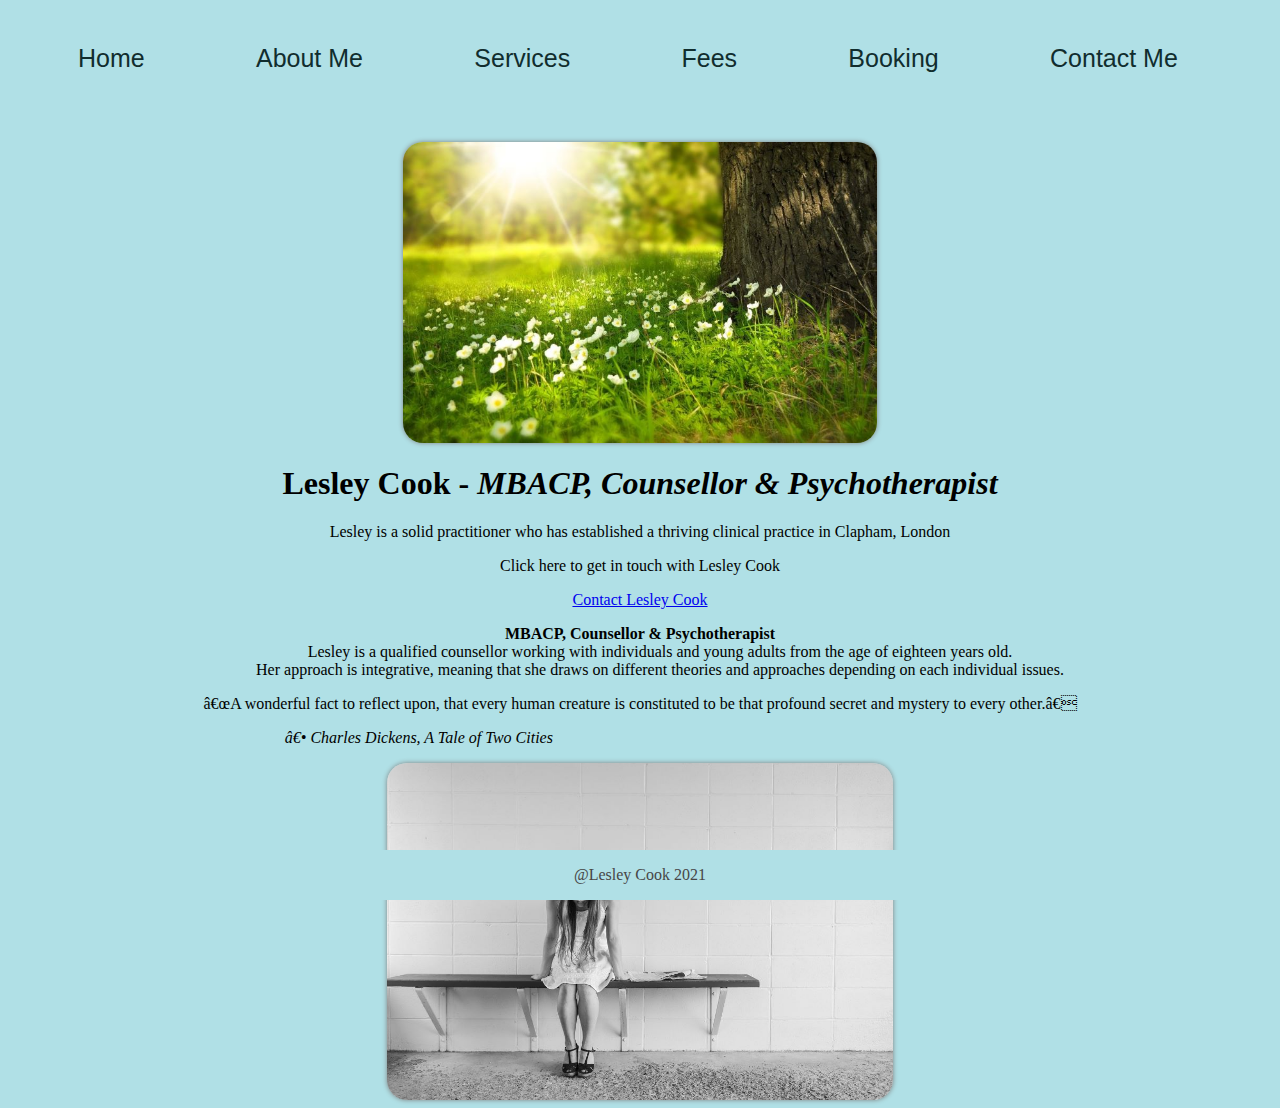
==== index.html @ c25f2ef3 "1.20 commit" ====
<!DOCTYPE html>
<html lang="en">
<head>
  <title>Lesley Cook - Counselling</title>
  <meta name="description" content="Lesley Cook - Counselling" />
  <meta charset="utf=8" />
  <meta name="viewport" content="width=device-width, initial-scale=1.0">
  <meta name="keywords" content="Lesley Cook, Counselling, therapist, mental health, Clapham, Addiction">
  <meta name="wb:op" content="4233aabd010996d9380c8a2611e5951f"/>
  <link rel="preconnect" href="https://fonts.gstatic.com">
  <link rel="stylesheet" href="styles.css" />
</head>
<nav id="top-nav">
  <ul class="main-items">
    <li><a href="index.html">Home</a></li>
        <li>
          <a href="aboutme.html">About Me</a>
        </li>
        <li>
          <a href="services.html">Services</a>
        </li>
        <li>
          <a href="fees.html">Fees</a>
        </li>
        <li>
          <a href="booking.html">Booking</a>
          </li>
        <li>
          <a href="contactme.html">Contact Me</a>
        </li>
</nav>
    <br>
    <body>
    </head>
    <body style="background-color:powderblue;">
      <figure>
    <img class= "align-different" src="./images/tree.jpg" alt="Lesley Cook">
        <h1>Lesley Cook - <i>MBACP, Counsellor & Psychotherapist</i></h1>
        <p>Lesley is a solid practitioner who has established a thriving clinical practice in Clapham, London</p>
      </figure>
      <div>
        <p>Click here to get in touch with Lesley Cook</p>
        <p>
          <a href="contactme.html">Contact Lesley Cook</a>
        </p>
      </div>
        <dl>
          <dt>MBACP, Counsellor & Psychotherapist</dt>
       <dd>Lesley is a qualified counsellor working with individuals and young adults from the age of eighteen years old.</dd>
       <dd>Her approach is integrative, meaning that she draws on different theories and approaches depending on each individual issues.</dd>
      </dl>
      <blockquote>
       <p>“A wonderful fact to reflect upon, that every human creature is constituted to be that profound secret and mystery to every other.”</p>
       <cite>
        ― Charles Dickens, A Tale of Two Cities
      </cite>
      </blockquote>
      <img class= "align-different" src="./images/worried-girl.jpg" alt="Woried looking lady sitting on a bench">
      <div class="footer">
        <p>@Lesley Cook 2021</p>
      </div>
      </body>
</html>
---- styles.css ----
/* Font google */

font-family: 'Roboto', sans-serif;
font-family: 'Source Sans Pro', sans-serif;

body, ul, li {
  padding: 0;
  margin: 0;
  text-align: center;
}

body {
  background-color: powderblue;
}
/* NAVIGATION */

#top-nav .main-items {
  display: flex;
  justify-content: space-between;
  margin: 0;
  flex-grow: 0.8;
  flex-direction: row;
  align-items:center;
}

#top-nav {
  background-color: powderblue;
  height: 100px;
  display: flex;
  align-items: center;
}

#top-nav li {
  list-style-type: none;
  font-size: 25px;
}

#top-nav li a {
  text-decoration: none;
  font-family: 'Dosis', sans-serif;
  color: rgb(17, 45, 46);
  padding: 15px 30px;
}

#top-nav li a:hover {
  color: #FFF;
  background-color: rgb(145, 172, 190);
}


/* Header/Blog Title */
.header {
  padding: 30px;
  text-align: center;
  background: white;
}

.header h1 {
  font-size: 70px;
}
.align-center {
  border: 1px solid grey;
  padding: 3px;
  border-radius: 20px;
  box-shadow: 0px 0px 5px grey;
  width: 30%;
  display: block;
  margin: 0 auto;

}

.align-different {
  margin-left: auto;
  margin-right: auto;
  width: 40%;
  display: block;
  border-radius: 20px;
  box-shadow: 0px 0px 5px grey;
  

}
.align-center-email {
display: block;
margin-left: 670px;


}
h1, h2 {
  text-align: center;
}

footer {
  display: inline;
  justify-content: center;
  padding: 5px;
  background-color: #89b2be;
  color: #fff;
}

p, dl {
  display: block;
  margin-block-start: 1em;
  margin-block-end: 1em;
  margin-inline-start: 0px;
  margin-inline-end: 0px;
  text-align: center;
}

cite {

  margin-left: 20%;
}

#contactme {
width: 155px;
position: absolute;
left: 350px;
top: 450px;
}

#contactlesley {
  margin-right: 800px;
}

#help-finger {
  width: 155px;
  position: absolute;
  right: 350px;
  top: 460px;
  }


.center {
  text-align: center;
  list-style-position: inside;
}
  ol.center li {
    text-align: left;
    margin-left: 45%;

  }

  /**
 * Footer Styles
 */

 .footer {
  position: fixed;
  left: 0;
  bottom: 0;
  width: 100%;
  background-color: powderblue;
  color: rgb(71, 70, 70);
  text-align: center;
}

dt {
  font-weight: bold;
}
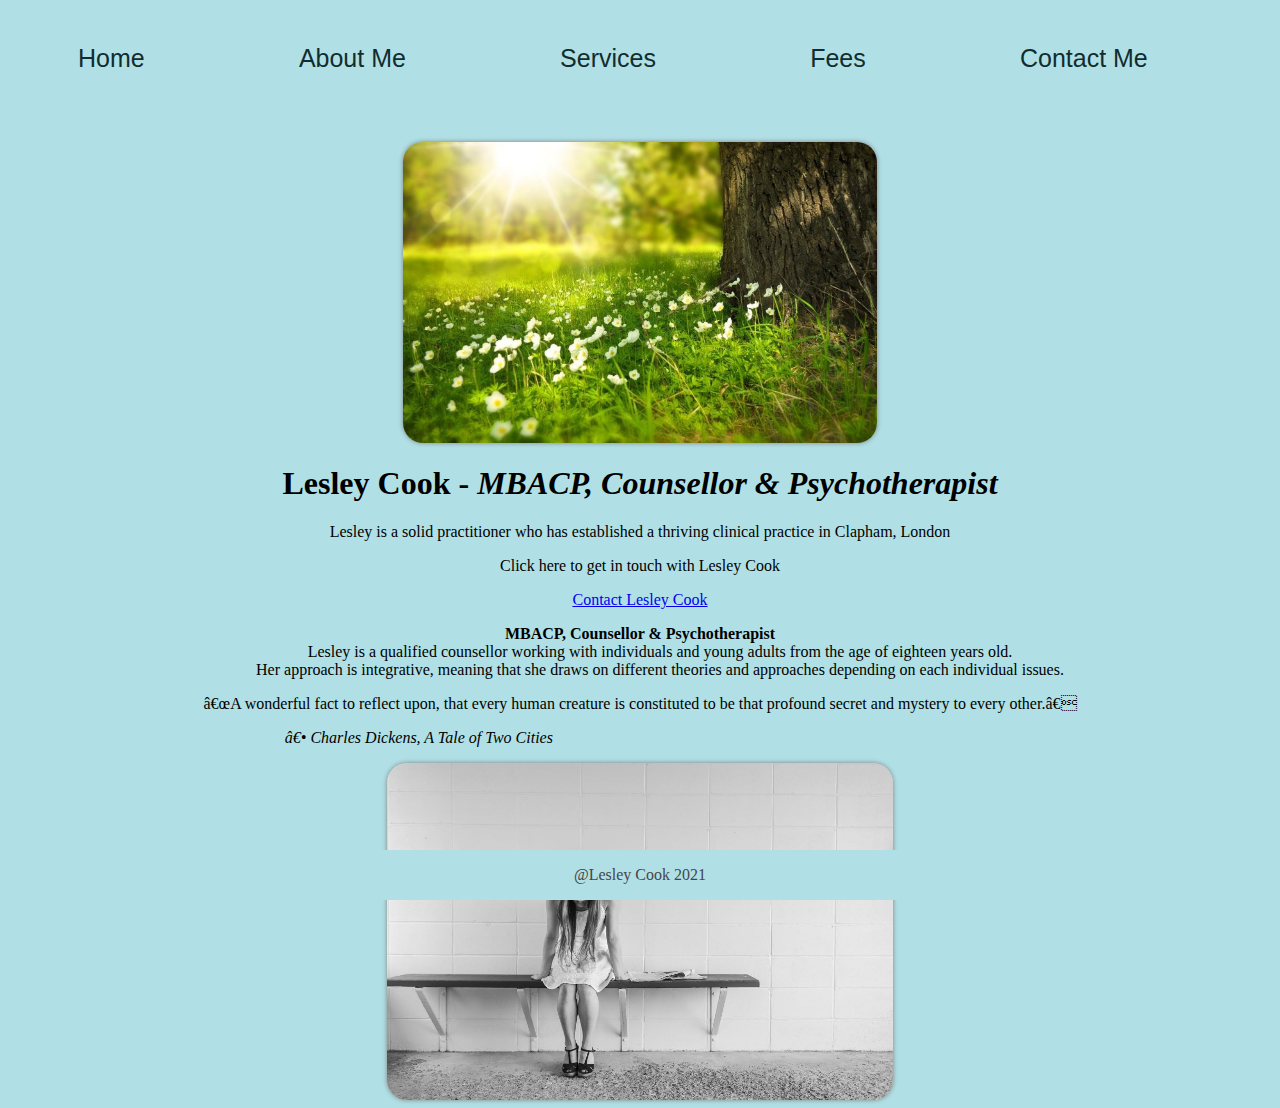
==== commit b2d107ba: "12.20 commit" ====
--- a/index.html
+++ b/index.html
@@ -22,9 +22,6 @@
         <li>
           <a href="fees.html">Fees</a>
         </li>
-        <li>
-          <a href="booking.html">Booking</a>
-          </li>
         <li>
           <a href="contactme.html">Contact Me</a>
         </li>
